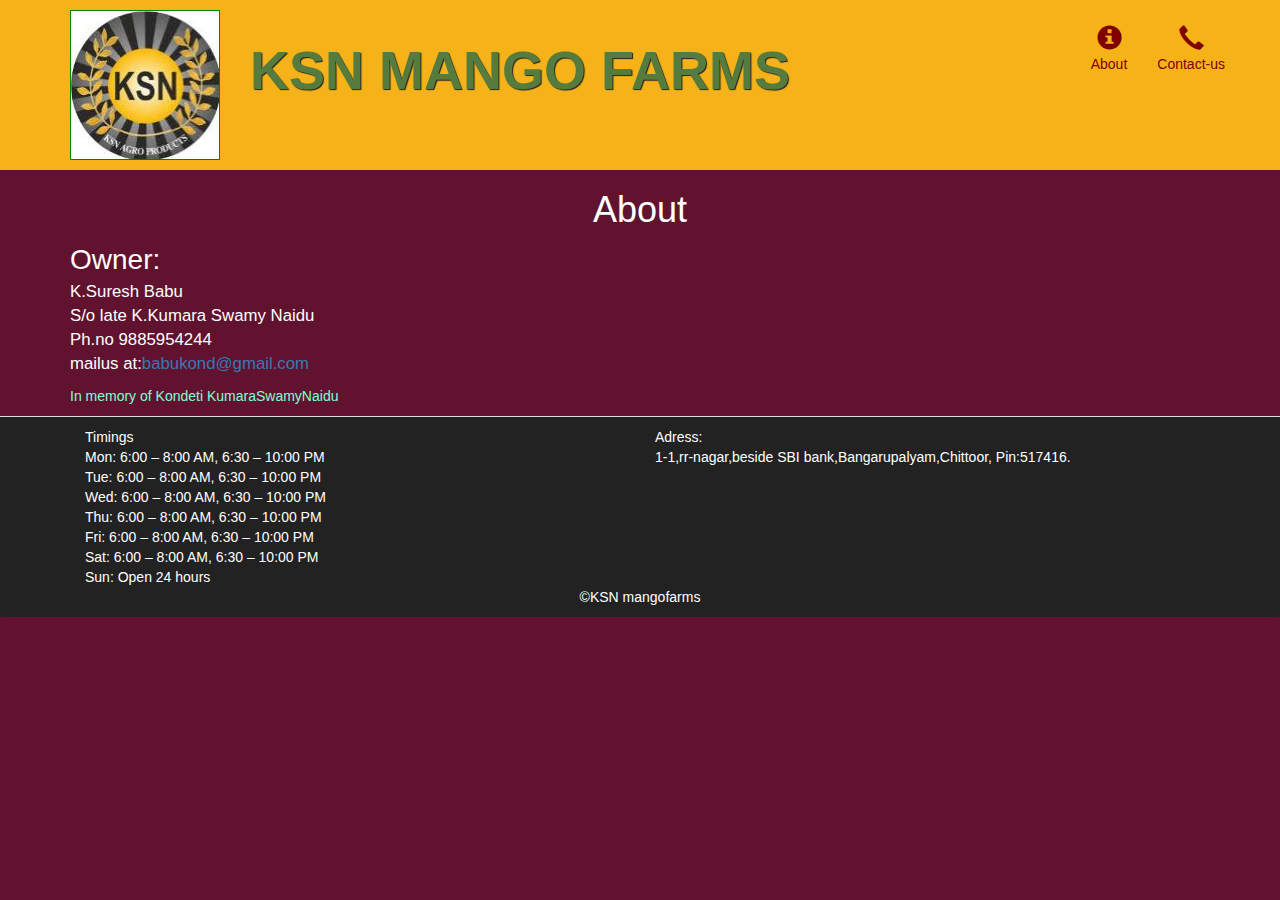
==== site/about.html @ be773523 "ksn" ====
<!DOCTYPE html>
<html lang="en">
<head>
	<meta charset="utf-8">
	<meta http-equiv="X-UA-Compatible" content="IE=edge">
    <meta name="viewport" content="width=device-width, initial-scale=1">
	<title>KSN</title>
	<link rel="stylesheet" href="css/bootstrap.min.css">
    <link rel="stylesheet" href="css/style.css">
</head>
<body>
	<header>
		<nav id="header-nav" class="nav navbar-default">
			<div class="container">
				<div class="navbar-header">
					<a href="KSN.html" class=" pull-left visible-md visible-lg visible-md">
						<div id="logo-img" alt="logo"></div>
					</a>
					<div class="navbar-brand">
						<a href="KSN.html">
							<h1>KSN mango farms</h1>
						</a>
					</div>  <!--navbar-brand-->
					<button type="button" class="navbar-toggle collapsed" data-toggle="collapse" data-target="#collapsable-nav" aria-expanded="false">
            			<span class="sr-only">Toggle navigation</span>
            			<span class="icon-bar"></span>
            			<span class="icon-bar"></span>
            			<span class="icon-bar"></span>
          			</button>
				</div>  <!--navbar-header-->
          		<div id="collapsable-nav" class="nav navbar-nav navbar-right">
          			<ul id="nav-list" class="nav navbar-nav navbar-right">
          				<li>
          					<a href="about.html" active=true>
          						<span class="glyphicon glyphicon-info-sign"></span><br class="hidden-xs">About</br>
          					</a>
          				</li>
          				<li>
          					<a href="tel:+917032219565">
          						<span class="glyphicon glyphicon-earphone"></span><br class="hidden-xs">Contact-us</br>
          					</a>
          				</li>
          			</ul>
          		</div> <!--collapsable-nav-->
          	</div> <!--container-->
        </nav>
    </header>
    <!--homepage-begins-->
    <div class=container>
    <h1 class="text-center">About</h1>
    <div style="color:#fff; font-size:2em;">Owner:</div>
    <p id="aboutp">K.Suresh Babu<br>
      S/o late K.Kumara Swamy Naidu<br>
      Ph.no 9885954244<br>
      mailus at:<a href="mailto:babukond@gmail.com?subject=Ksn%20Mango%20query">babukond@gmail.com</a>
    </p>
    <p style="color:aquamarine">In memory of Kondeti KumaraSwamyNaidu</p>
  </div>
    <!--footer-->
    <div class="panel-footer">
    	<div class="container">
    		<div id="Timings" class="col-sm-6">
    			<span>Timings</span>
    			<br>Mon:	6:00 – 8:00 AM, 6:30 – 10:00 PM
				<br>Tue:	6:00 – 8:00 AM, 6:30 – 10:00 PM
				<br>Wed:	6:00 – 8:00 AM, 6:30 – 10:00 PM
				<br>Thu:	6:00 – 8:00 AM, 6:30 – 10:00 PM
				<br>Fri:	6:00 – 8:00 AM, 6:30 – 10:00 PM
				<br>Sat:	6:00 – 8:00 AM, 6:30 – 10:00 PM
				<br>Sun:	Open 24 hours
			</div>
			<hr class="visible-xs"></hr>
    		<div id="address" class="col-sm-6">
    			<span>Adress:</span>
    			<br>1-1,rr-nagar,beside SBI bank,Bangarupalyam,Chittoor,
    			Pin:517416.
    			</br>
    		</div>
        <hr class="visible-xs"></hr>    
        </div>
        <div class="text-center">&copy;KSN mangofarms
        </div>
<script src="js/jquery.js"></script>
<script src="js/bootstrap.min.js"></script>
<script src="js/script.js"></script>
</body>
</html>
---- site/css/style.css ----
body {
	background-color:#61122f;
}

/**Header**/
#header-nav {
	background-color: #f6b319;
}

#logo-img {
	background:url(../images/KSN.jpeg) no-repeat green;
	border:1px solid green;
	width:150px;
	height:150px;
	margin:10px 15px 10px 0;
}

.navbar-brand {
	padding-top: 25px;
}

.navbar-brand h1 {
	color:#557c3e;
	font-size: 2em;
	font-weight:bold;
	text-transform:uppercase;
	text-shadow:1px 1px 1px #222;
	margin-top: 0;
	margin-bottom: 0;
	line-height:  .75;
}

.navbar-brand a:hover,.navbar-brand a:active {
	text-decoration: none;
}

.navbar-header button.navbar-toggle, .navbar-header .icon-bar {
  border: 1px solid maroon;
}

.navbar-header button.navbar-toggle {
  clear: both;
  margin-top: -30px;
}

#nav-list {
  margin-top: 10px;
}

#nav-list a {
  color: maroon;
  text-align: center;
}

#nav-list a:hover {
  color:#fff;
  background:maroon;
}

#nav-list a span {
  font-size: 1.8em;
}

a button{
	background-color: inherit;
	color:inherit;
	border:none;
	text-decoration: none;
}
/******header end************/
/*********home page**********/

#call-btn{
	margin:10px;
}

#call-btn > a {
  font-size: 1.5em;
  display: block;
  margin: 0 20px;
  padding: 10px;
  border: 2px solid #fff;
  background-color: #f6b319;
  color: #951c49;
}

#pricetile{
	background: url("../images/mango.jpg") no-repeat;
	height:300px;
	width:100%;
	margin:0px;
	border: 2px solid #3F0C1F;
	background-position: center;
	position: relative;
}

#maptile{
	height:300px;
	width:100%;
	overflow:hidden;
	margin:0px;
	border: 2px solid #3F0C1F;
	position: relative;
}

#pricetile span,#maptile span{
  position: absolute;
  bottom: 0;
  right: 0;
  width: 100%;
  text-align: center;
  font-size: 1.6em;
  text-transform: uppercase;
  background-color: #000;
  color: #fff;
  opacity: .8
}

#pricetile:hover ,#maptile:hover{
	box-shadow: 0 1px 5px 1px #cccccc;
}

marquee {
	margin-top: 10px;
	color:#fff;
	height:2em;
	font-size: 2em;
	font-stretch: expanded;
	scrollamount: 100;
}
/*********home end***********/
/*********About**************/
h1{
	color:#fff;
}
#aboutp{
	color:#fff;
	font-size:1.2em;
}
/********footer*************/
.panel-footer{
	background-color: #222;
	color:#fff;
}
@media(min-width: 968px){
	.navbar-brand{
		margin-top: 25px;
	}
	.navbar-brand h1{
		font-size:3em;
	}
}
@media (max-width: 768px)
{
	.navbar-brand h1{
		font-size: 6vw;
	}
}
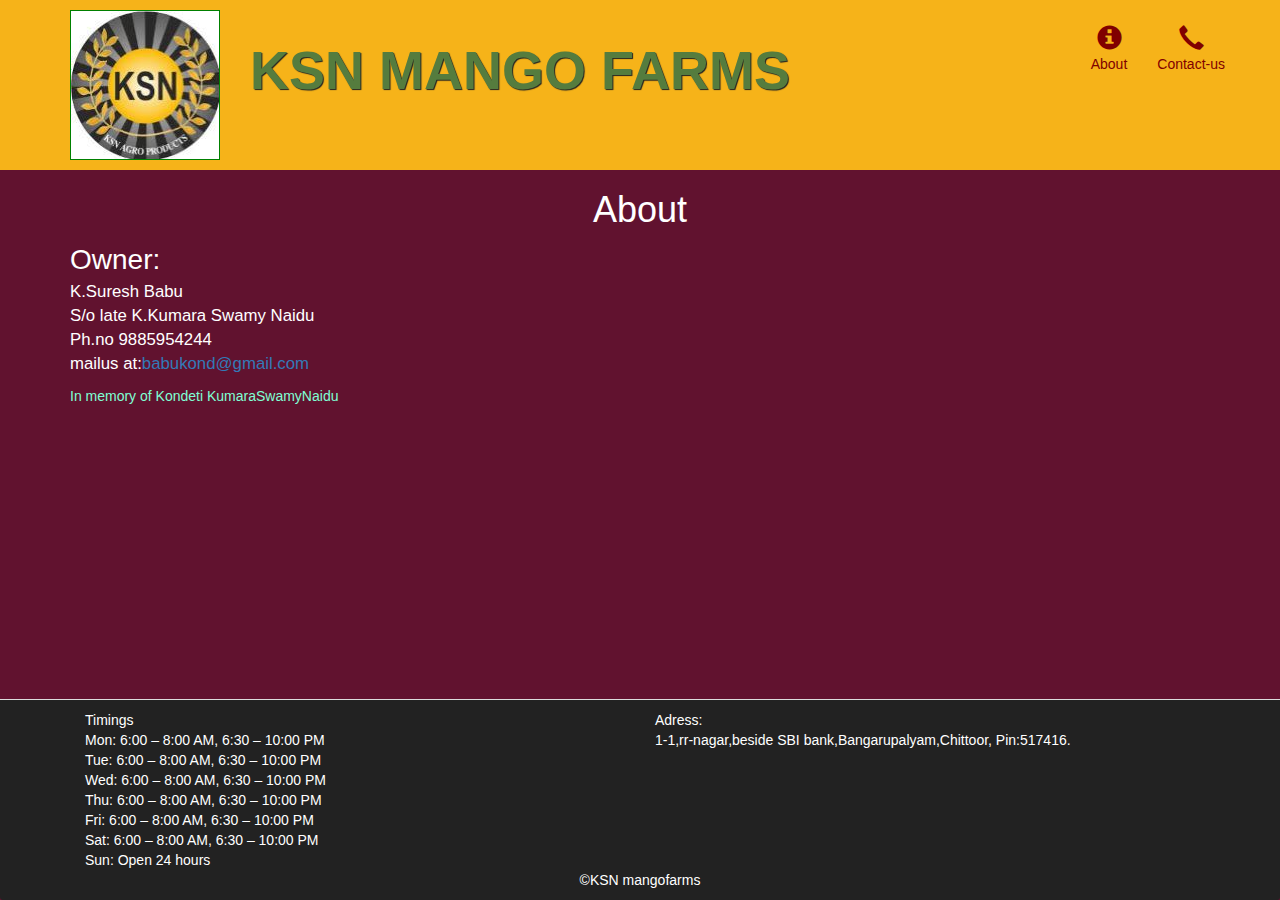
==== commit 8d39819b: "animie" ====
--- a/site/about.html
+++ b/site/about.html
@@ -28,7 +28,7 @@
             			<span class="icon-bar"></span>
           			</button>
 				</div>  <!--navbar-header-->
-          		<div id="collapsable-nav" class="nav navbar-nav navbar-right">
+          	 <div id="collapsable-nav" class="nav navbar-nav navbar-right">
           			<ul id="nav-list" class="nav navbar-nav navbar-right">
           				<li>
           					<a href="about.html" active=true>
@@ -57,7 +57,7 @@
     <p style="color:aquamarine">In memory of Kondeti KumaraSwamyNaidu</p>
   </div>
     <!--footer-->
-    <div class="panel-footer">
+    <div  id=footer class="panel-footer">
     	<div class="container">
     		<div id="Timings" class="col-sm-6">
     			<span>Timings</span>
--- a/site/css/style.css
+++ b/site/css/style.css
@@ -46,13 +46,11 @@
 #nav-list {
   margin-top: 10px;
 }
-
 #nav-list a {
   color: maroon;
   text-align: center;
 }
-
-#nav-list a:hover {
+#nav-list a:hover,#nav-list a:active {
   color:#fff;
   background:maroon;
 }
@@ -138,7 +136,13 @@
 	font-size:1.2em;
 }
 /********footer*************/
+#footer{
+	position:absolute;
+	bottom:0;
+	width:100%;
+}
 .panel-footer{
+	float:bottom;
 	background-color: #222;
 	color:#fff;
 }
